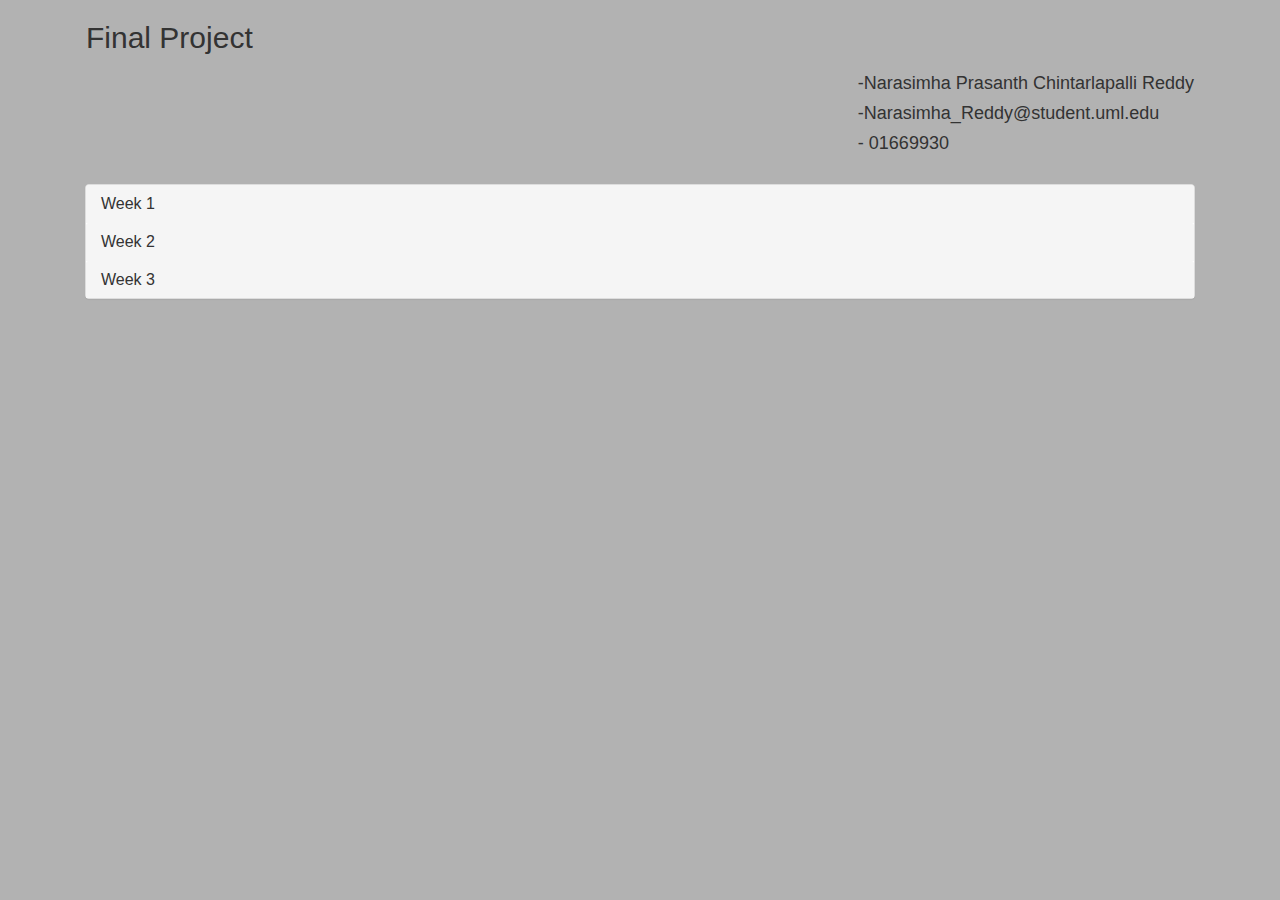
==== finalProject/index.html @ d29bbfae "final project week 1" ====
<!DOCTYPE html>
<html>

<head>
    <meta name="viewport" content="width=device-width, initial-scale=1">
    <link rel="stylesheet" href="https://maxcdn.bootstrapcdn.com/bootstrap/3.3.7/css/bootstrap.min.css">
    <script src="https://ajax.googleapis.com/ajax/libs/jquery/3.3.1/jquery.min.js"></script>
    <script src="https://maxcdn.bootstrapcdn.com/bootstrap/3.3.7/js/bootstrap.min.js"></script>
</head>

<body style="background-color: #b2b2b2;
background-color: rgba(0, 0, 0, .3);">

    <div class="container">
        <div class="container-fluid navbar">
            <h2>Final Project</h2>
            <div class="pull-right">
                <h4>-Narasimha Prasanth Chintarlapalli Reddy</h4>
                <h4>-Narasimha_Reddy@student.uml.edu</h4>
                <h4>- 01669930</h4>
            </div>
        </div>
        <div class="panel-group col-md-12 col-xs-12">
            <div class="panel panel-default">
                <div class="panel-heading">
                    <h4 class="panel-title">
                        <a href="week1.html">Week 1</a>
                    </h4>
                </div>
                <div class="panel-heading">
                    <h4 class="panel-title">
                        <a href="">Week 2</a>
                    </h4>
                </div>
                <div class="panel-heading">
                    <h4 class="panel-title">
                        <a href="">Week 3</a>
                    </h4>
                </div>
            </div>
        </div>
    </div>

</body>

</html>
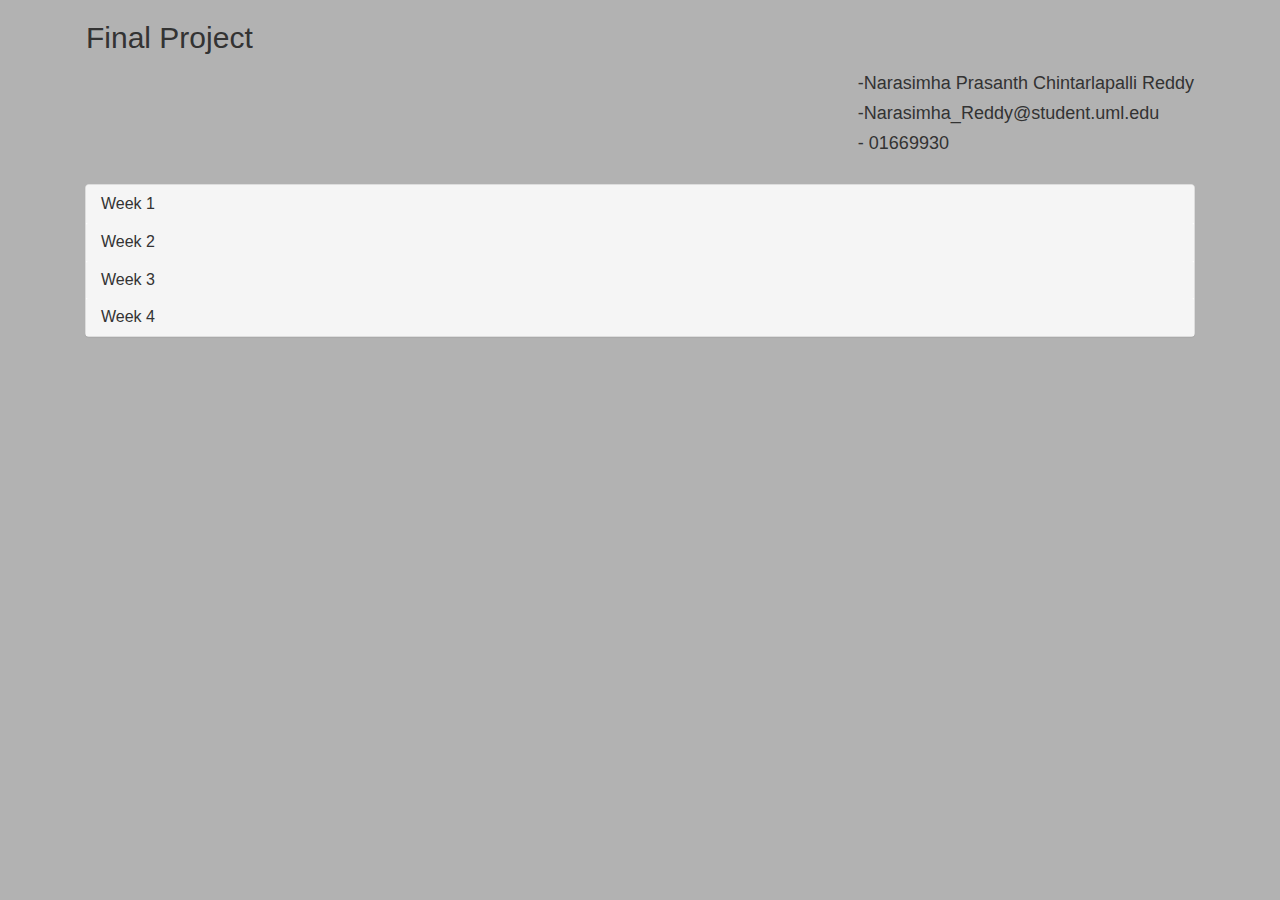
==== commit d825936f: "Final project week3" ====
--- a/finalProject/index.html
+++ b/finalProject/index.html
@@ -24,17 +24,22 @@
             <div class="panel panel-default">
                 <div class="panel-heading">
                     <h4 class="panel-title">
-                        <a href="week1.html">Week 1</a>
+                        <a href="week1/week1.html">Week 1</a>
                     </h4>
                 </div>
                 <div class="panel-heading">
                     <h4 class="panel-title">
-                        <a href="">Week 2</a>
+                        <a href="week2/week2.html">Week 2</a>
                     </h4>
                 </div>
                 <div class="panel-heading">
                     <h4 class="panel-title">
-                        <a href="">Week 3</a>
+                        <a href="week3/week3.html">Week 3</a>
+                    </h4>
+                </div>
+                <div class="panel-heading">
+                    <h4 class="panel-title">
+                        <a href="week4/week4.html">Week 4</a>
                     </h4>
                 </div>
             </div>
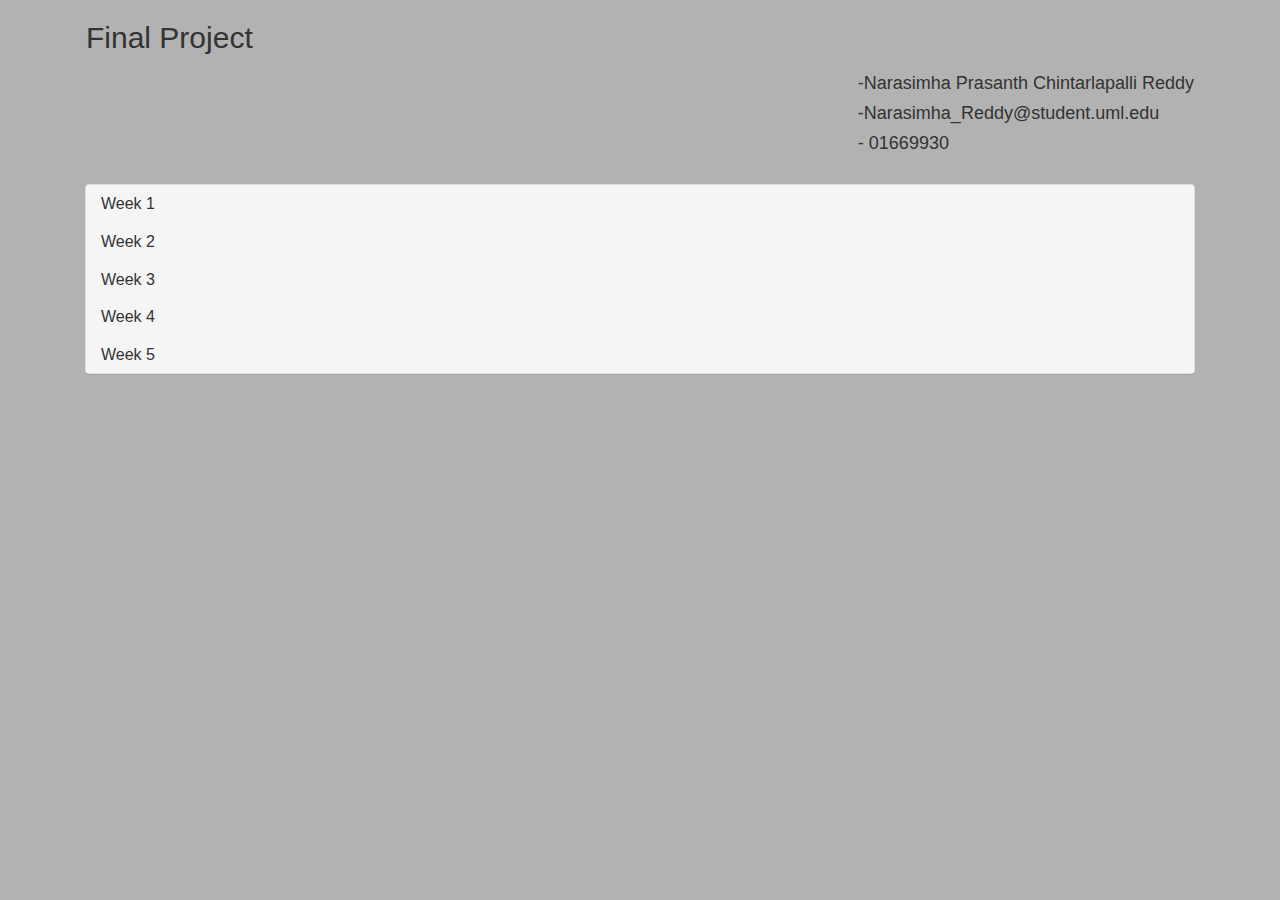
==== commit 3903155c: "week 5" ====
--- a/finalProject/index.html
+++ b/finalProject/index.html
@@ -42,6 +42,11 @@
                         <a href="week4/week4.html">Week 4</a>
                     </h4>
                 </div>
+                <div class="panel-heading">
+                    <h4 class="panel-title">
+                        <a href="week5/week5.html">Week 5</a>
+                    </h4>
+                </div>
             </div>
         </div>
     </div>
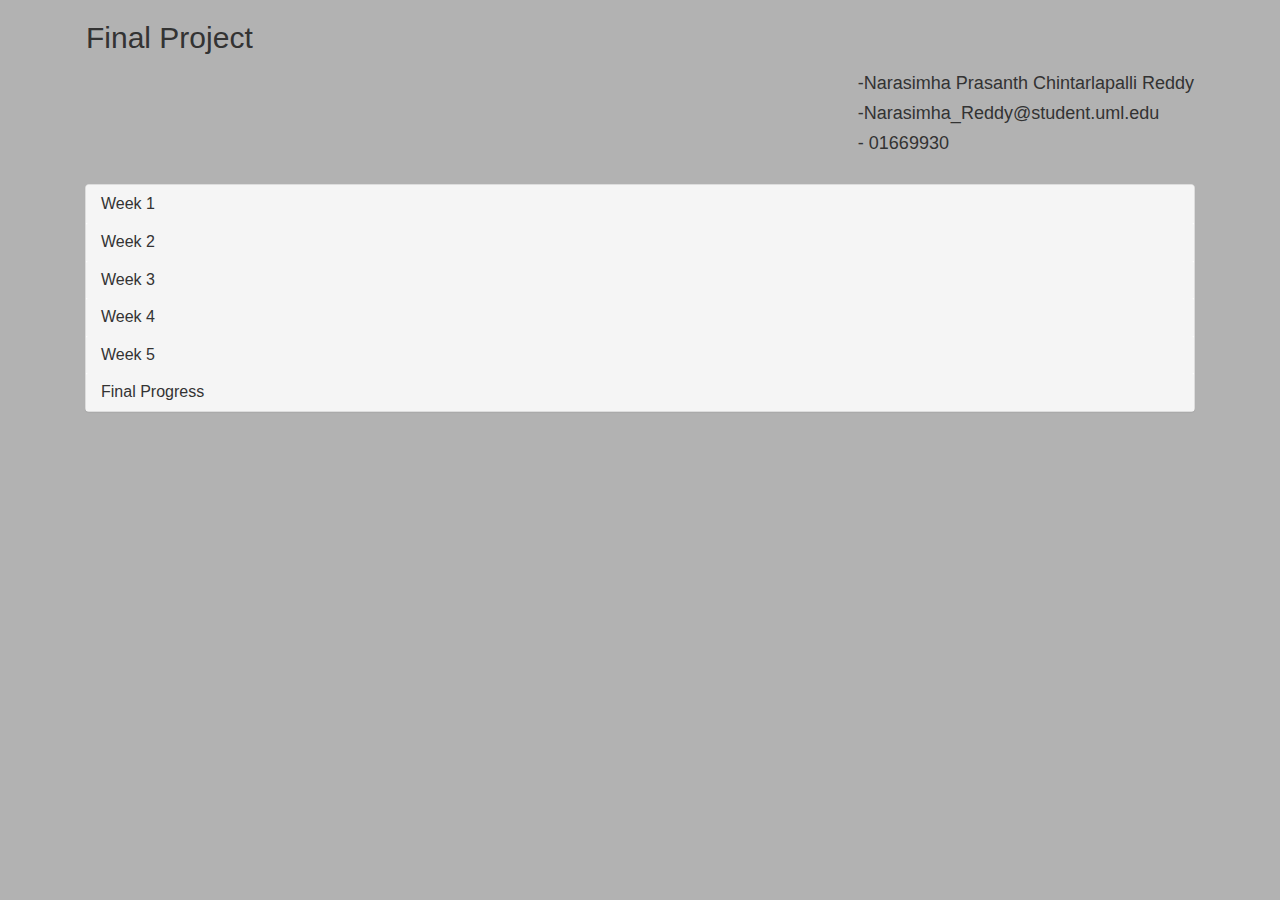
==== commit 9e0d02cb: "final project" ====
--- a/finalProject/index.html
+++ b/finalProject/index.html
@@ -47,6 +47,11 @@
                         <a href="week5/week5.html">Week 5</a>
                     </h4>
                 </div>
+                <div class="panel-heading">
+                    <h4 class="panel-title">
+                        <a href="final/index.html">Final Progress</a>
+                    </h4>
+                </div>
             </div>
         </div>
     </div>
